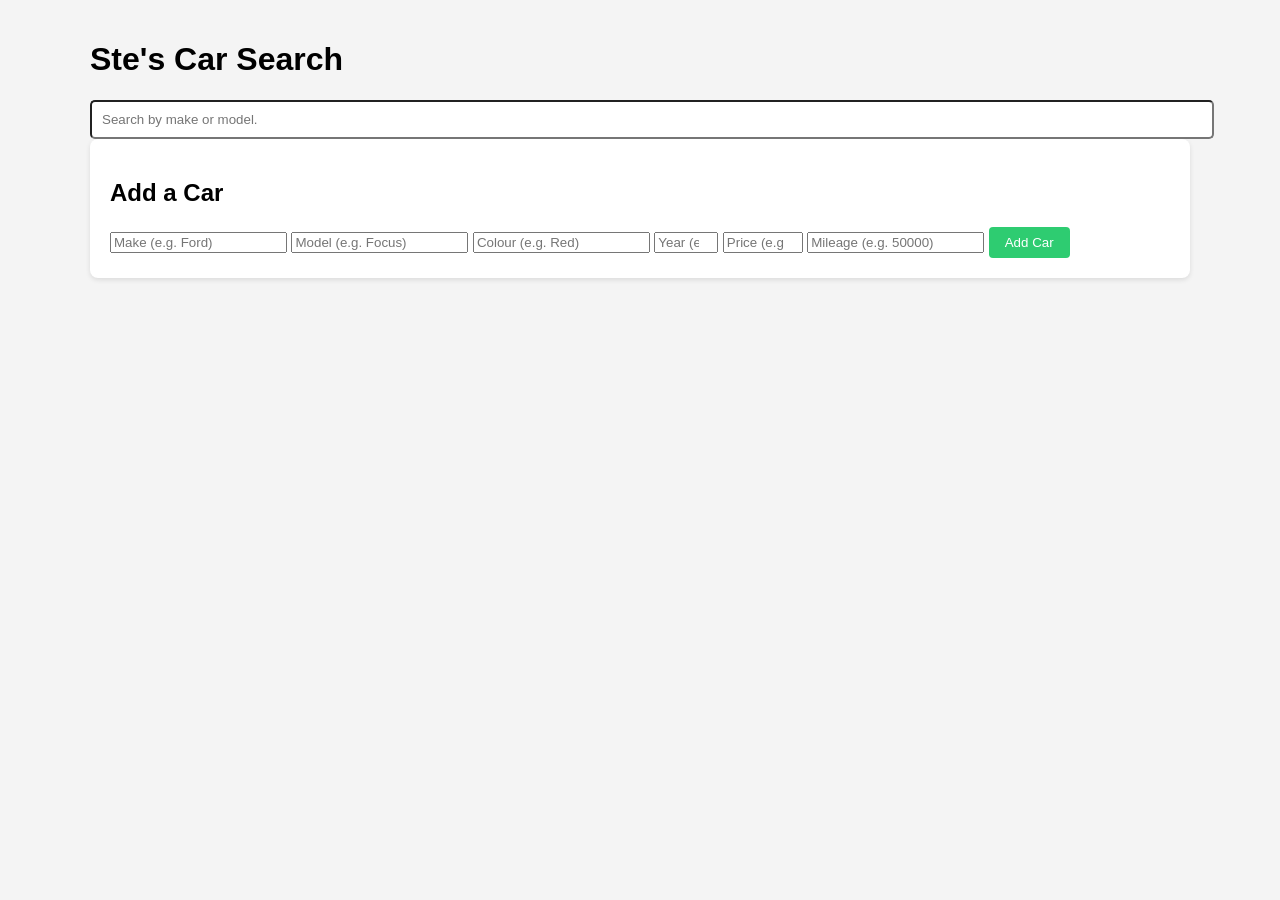
==== Index.html @ 6231c9f4 "Some text changes" ====
<!DOCTYPE html>
<html>
  <head>
    <title>Ste's Car Search</title>
    <meta http-equiv="Content-Security-Policy" content="default-src 'self'; script-src 'self'; style-src 'self'; img-src 'self'">
    <link rel="stylesheet" href="style.css">
  </head>
  <body>
    <h1>Ste's Car Search</h1>
    <input type="text" id="search-bar" placeholder="Search by make or model.">
    <section id="add-car-form">
        <h2>Add a Car</h2>
        <input type="text" id="input-make" placeholder="Make (e.g. Ford)" maxlength="50">
        <input type="text" id="input-model" placeholder="Model (e.g. Focus)" maxlength="50">
        <input type="text" id="input-colour" placeholder="Colour (e.g. Red)" maxlength="50">
        <input type="number" id="input-year" placeholder="Year (e.g. 2020)" min="1900" max="2030">
        <input type="number" id="input-price" placeholder="Price (e.g. 5400)" min="0" max="100000">
        <input type="number" id="input-mileage" placeholder="Mileage (e.g. 50000)" min="0">
        <button type="button" id="add-car-btn">Add Car</button>
    </section>
    <p id="form-error" class="error-message"></p>
    <section id="car-listings"></section>

    <script src="script.js"></script>
  </body>
</html>
---- style.css ----
body {
    font-family: Arial, sans-serif;
    max-width: 1100px;
    margin: 0 auto;
    padding: 20px;
    background-color: #f4f4f4;
}
#search-bar {
    width: 100%;
    padding: 10px;
    border-radius: 5px;
}
#car-listings {
    display: flex;
    flex-wrap: wrap;
    gap: 20px;
}
#add-car-form {
    background: white;
    padding: 20px;
    border-radius: 8px;
    margin-bottom: 30px;
    box-shadow: 0px 2px 5px rgba(0,0,0,0.1);
}
#add-car-form button {
    padding: 8px 16px;
    background-color: #2ecc71;
    color: white;
    border: none;
    border-radius: 4px;
    cursor: pointer;
}
.car-card {
    background: white;
    padding: 15px;
    border-radius: 8px;
    width: 280px;
    box-shadow: 0 2px 5px rgba(0,0,0,0.1);
}
.price {
    font-size: 20px;
    font-weight: bold;
    color: #3cac32;
}
.car-card button {
    margin-top: 10px;
    padding: 6px 12px;
    background-color: #e01e08;
    color: white;
    border: none;
    border-radius: 4px;
    cursor: pointer;
}
.car-card button:hover {
    background-color: #c0392b;
}
.invalid {
    border: 2px solid #e01e08 !important;
}
.error-message {
    color: #e01e08;
    font-weight: bold;
    margin: 10px 0;
    min-height: 1.2em;
}
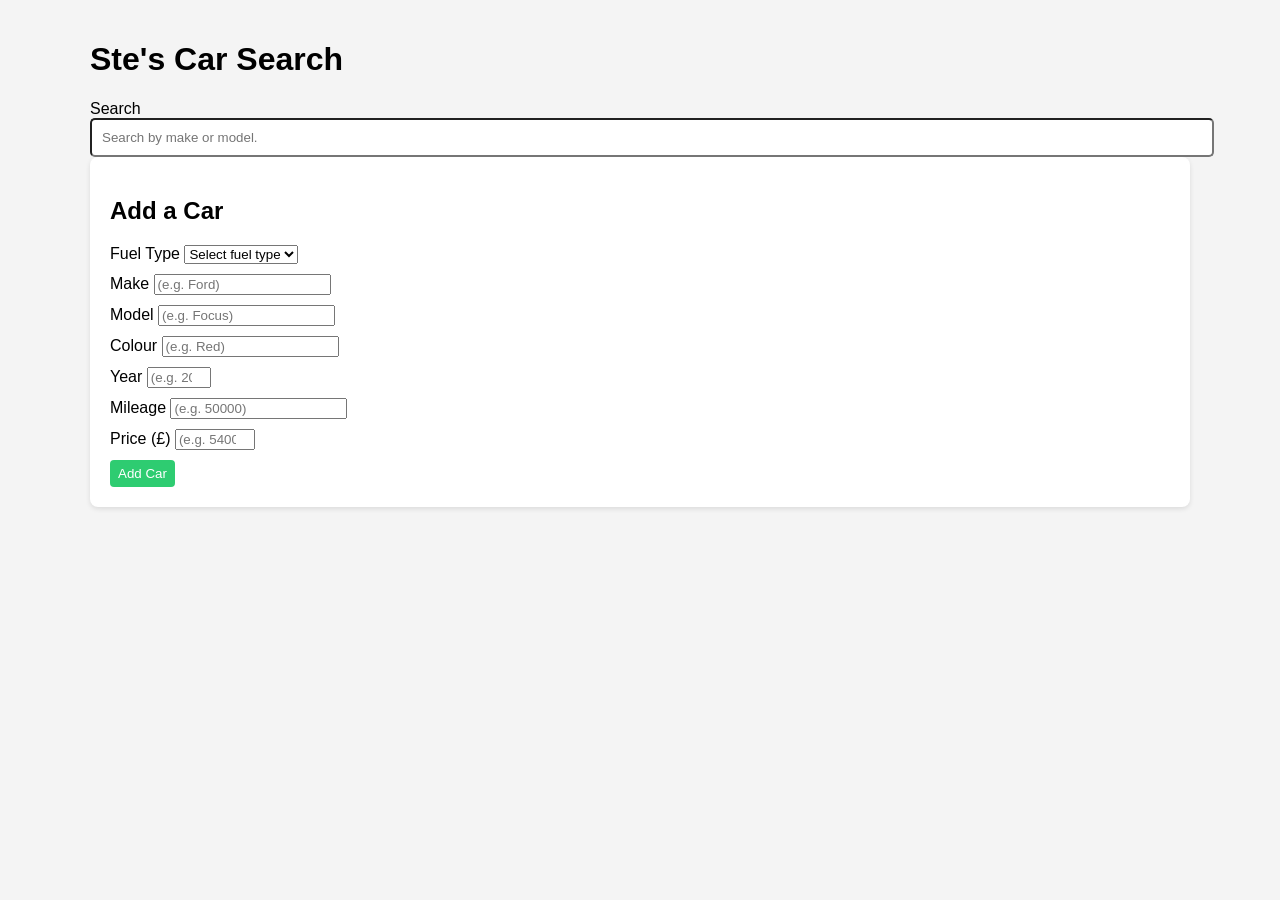
==== commit 32e18539: "added labels and select for fuel type in the form, added fuel type to car cards, updated validation " ====
--- a/Index.html
+++ b/Index.html
@@ -7,15 +7,46 @@
   </head>
   <body>
     <h1>Ste's Car Search</h1>
-    <input type="text" id="search-bar" placeholder="Search by make or model.">
+    <label>
+      Search
+      <input type="text" id="search-bar" placeholder="Search by make or model.">
+    </label>
     <section id="add-car-form">
         <h2>Add a Car</h2>
-        <input type="text" id="input-make" placeholder="Make (e.g. Ford)" maxlength="50">
-        <input type="text" id="input-model" placeholder="Model (e.g. Focus)" maxlength="50">
-        <input type="text" id="input-colour" placeholder="Colour (e.g. Red)" maxlength="50">
-        <input type="number" id="input-year" placeholder="Year (e.g. 2020)" min="1900" max="2030">
-        <input type="number" id="input-price" placeholder="Price (e.g. 5400)" min="0" max="100000">
-        <input type="number" id="input-mileage" placeholder="Mileage (e.g. 50000)" min="0">
+        <label>
+          Fuel Type
+          <select id="input-fueltype">
+            <option value="">Select fuel type</option>
+            <option value="Petrol">Petrol</option>
+            <option value="Diesel">Diesel</option>
+            <option value="Hybrid">Hybrid</option>
+            <option value="Electric">Electric</option>
+          </select>
+        </label>
+        <label>
+          Make
+          <input type="text" id="input-make" placeholder="(e.g. Ford)" maxlength="50">
+        </label>
+        <label>
+          Model
+          <input type="text" id="input-model" placeholder="(e.g. Focus)" maxlength="50">
+        </label>
+        <label>
+          Colour
+          <input type="text" id="input-colour" placeholder="(e.g. Red)" maxlength="50">
+        </label>
+        <label>
+          Year
+          <input type="number" id="input-year" placeholder="(e.g. 2020)" min="1900" max="2030">
+        </label>
+        <label>
+          Mileage
+          <input type="number" id="input-mileage" placeholder="(e.g. 50000)" min="0">
+        </label>
+        <label>
+          Price (£)
+          <input type="number" id="input-price" placeholder="(e.g. 5400)" min="0" max="100000">
+        </label>
         <button type="button" id="add-car-btn">Add Car</button>
     </section>
     <p id="form-error" class="error-message"></p>
--- a/style.css
+++ b/style.css
@@ -22,13 +22,20 @@
     margin-bottom: 30px;
     box-shadow: 0px 2px 5px rgba(0,0,0,0.1);
 }
+#add-car-form label {
+    display: block;
+    margin-bottom: 10px;
+}
 #add-car-form button {
-    padding: 8px 16px;
+    padding: 6px 8px;
     background-color: #2ecc71;
     color: white;
     border: none;
     border-radius: 4px;
     cursor: pointer;
+}
+#add-car-form button:hover {
+    background-color: #62249c;
 }
 .car-card {
     background: white;
@@ -52,8 +59,9 @@
     cursor: pointer;
 }
 .car-card button:hover {
-    background-color: #c0392b;
+    background-color: #62249c;
 }
+
 .invalid {
     border: 2px solid #e01e08 !important;
 }
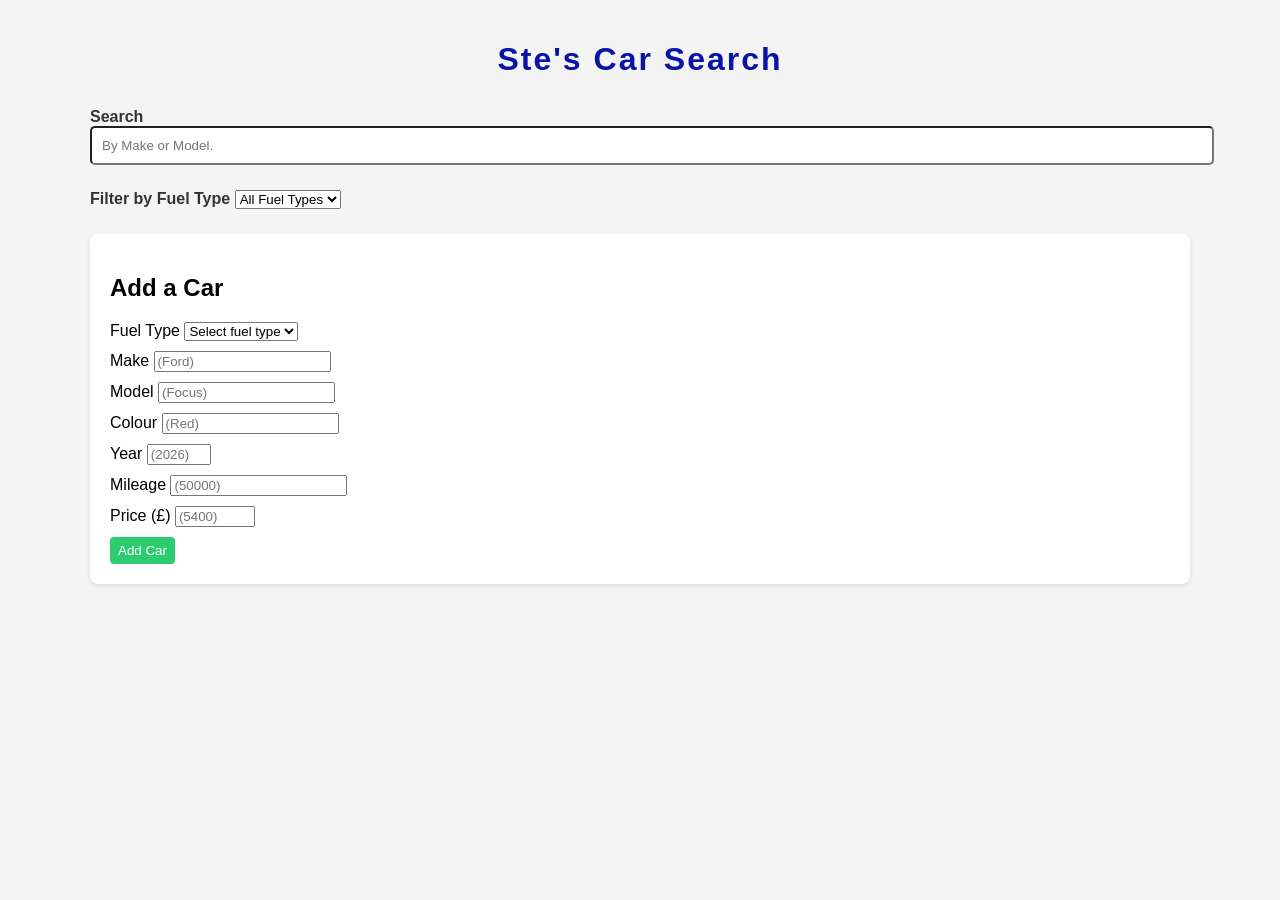
==== commit 22860ac6: "added fueltype filter and search bar will now filter fuel input. Also added some styling to the page" ====
--- a/Index.html
+++ b/Index.html
@@ -9,7 +9,17 @@
     <h1>Ste's Car Search</h1>
     <label>
       Search
-      <input type="text" id="search-bar" placeholder="Search by make or model.">
+      <input type="text" id="search-bar" placeholder="By Make or Model.">
+    </label>
+    <label>
+      Filter by Fuel Type
+      <select id="filter-fueltype">
+        <option value="">All Fuel Types</option>
+        <option value="Petrol">Petrol</option>
+        <option value="Diesel">Diesel</option>
+        <option value="Hybrid">Hybrid</option>
+        <option value="Electric">Electric</option>
+      </select>
     </label>
     <section id="add-car-form">
         <h2>Add a Car</h2>
@@ -25,27 +35,27 @@
         </label>
         <label>
           Make
-          <input type="text" id="input-make" placeholder="(e.g. Ford)" maxlength="50">
+          <input type="text" id="input-make" placeholder="(Ford)" maxlength="50">
         </label>
         <label>
           Model
-          <input type="text" id="input-model" placeholder="(e.g. Focus)" maxlength="50">
+          <input type="text" id="input-model" placeholder="(Focus)" maxlength="50">
         </label>
         <label>
           Colour
-          <input type="text" id="input-colour" placeholder="(e.g. Red)" maxlength="50">
+          <input type="text" id="input-colour" placeholder="(Red)" maxlength="50">
         </label>
         <label>
           Year
-          <input type="number" id="input-year" placeholder="(e.g. 2020)" min="1900" max="2030">
+          <input type="number" id="input-year" placeholder="(2026)" min="1900" max="2030">
         </label>
         <label>
           Mileage
-          <input type="number" id="input-mileage" placeholder="(e.g. 50000)" min="0">
+          <input type="number" id="input-mileage" placeholder="(50000)" min="0">
         </label>
         <label>
           Price (£)
-          <input type="number" id="input-price" placeholder="(e.g. 5400)" min="0" max="100000">
+          <input type="number" id="input-price" placeholder="(5400)" min="0" max="100000">
         </label>
         <button type="button" id="add-car-btn">Add Car</button>
     </section>
--- a/style.css
+++ b/style.css
@@ -4,6 +4,20 @@
     margin: 0 auto;
     padding: 20px;
     background-color: #f4f4f4;
+}
+body > label {
+    display: block;
+    margin-bottom: 25px;
+    font-weight: bold;
+    font-size: 16px;
+    color: #333;
+}
+h1 {
+    text-align: center;
+    color: #0913a8;
+    letter-spacing: 2px;
+    padding-bottom: 10px;
+    margin-bottom:20px;
 }
 #search-bar {
     width: 100%;
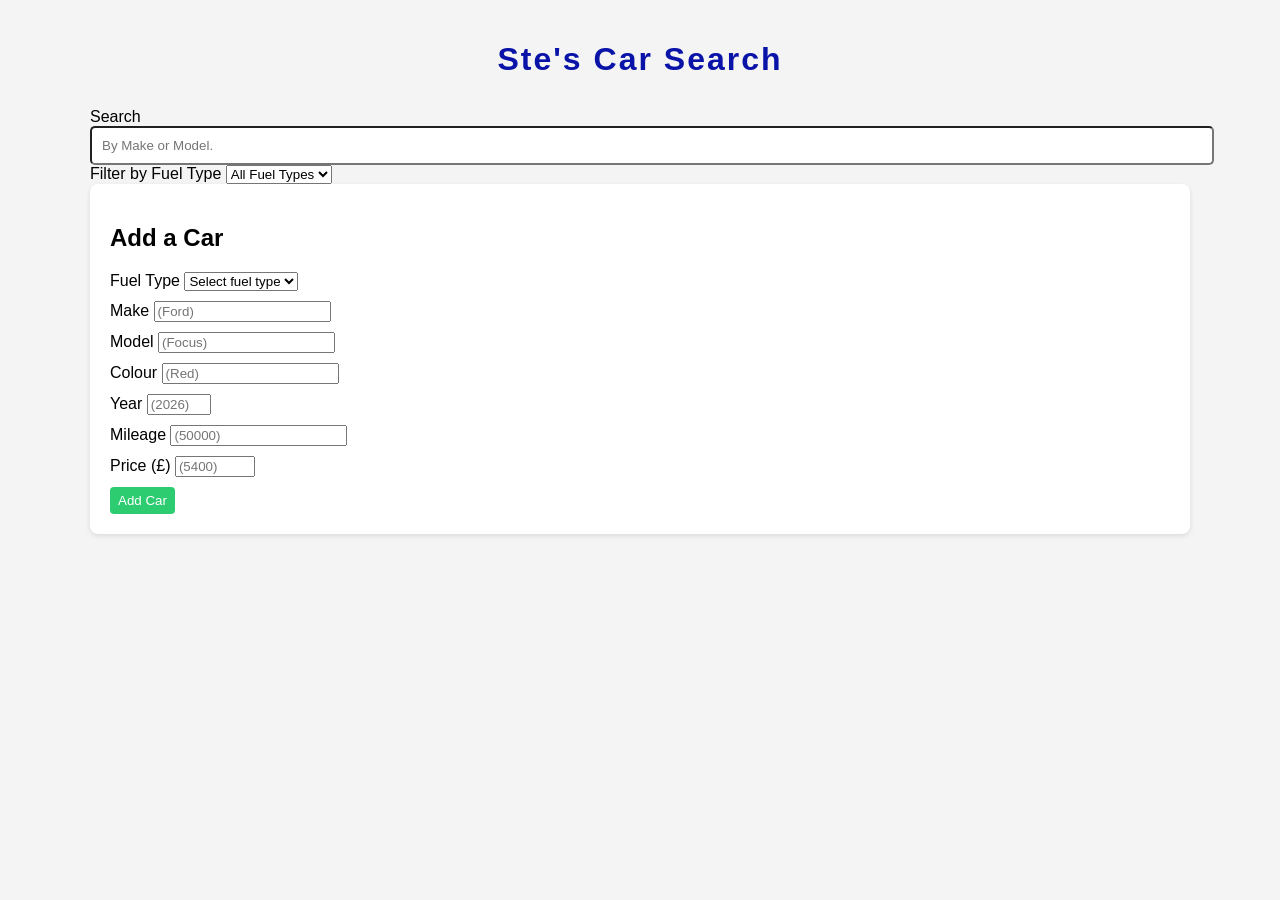
==== commit 65b9a837: "Fix semantic HTML, capitalisation, and indentation - Add main element to Index.html - Rename Script." ====
--- a/Index.html
+++ b/Index.html
@@ -1,11 +1,18 @@
 <!DOCTYPE html>
-<html>
+<html lang="en">
   <head>
+    <meta charset="utf-8">
+    <meta name="viewport" content="width=device-width, initial-scale=1">
+    <meta http-equiv="Content-Security-Policy" content="default-src 'self'; script-src 'self'; style-src 'self'; img-src 'self'; object-src 'none'; base-uri 'self'; form-action 'self'">
+    <meta name="description" content="Search and list second-hand cars by make, model, and fuel type.">
     <title>Ste's Car Search</title>
-    <meta http-equiv="Content-Security-Policy" content="default-src 'self'; script-src 'self'; style-src 'self'; img-src 'self'">
     <link rel="stylesheet" href="style.css">
   </head>
   <body>
+    <noscript>
+      <p>This car search requires JavaScript to be enabled.</p>
+    </noscript>
+    <main>
     <h1>Ste's Car Search</h1>
     <label>
       Search
@@ -21,7 +28,7 @@
         <option value="Electric">Electric</option>
       </select>
     </label>
-    <section id="add-car-form">
+    <form id="add-car-form">
         <h2>Add a Car</h2>
         <label>
           Fuel Type
@@ -35,15 +42,15 @@
         </label>
         <label>
           Make
-          <input type="text" id="input-make" placeholder="(Ford)" maxlength="50">
+          <input type="text" id="input-make" placeholder="(Ford)" maxlength="30">
         </label>
         <label>
           Model
-          <input type="text" id="input-model" placeholder="(Focus)" maxlength="50">
+          <input type="text" id="input-model" placeholder="(Focus)" maxlength="30">
         </label>
         <label>
           Colour
-          <input type="text" id="input-colour" placeholder="(Red)" maxlength="50">
+          <input type="text" id="input-colour" placeholder="(Red)" maxlength="30">
         </label>
         <label>
           Year
@@ -57,11 +64,11 @@
           Price (£)
           <input type="number" id="input-price" placeholder="(5400)" min="0" max="100000">
         </label>
-        <button type="button" id="add-car-btn">Add Car</button>
-    </section>
+        <button type="submit" id="add-car-btn">Add Car</button>
+    </form>
     <p id="form-error" class="error-message"></p>
-    <section id="car-listings"></section>
-
+    <section id="car-listings" aria-live="polite"></section>
+    </main>
     <script src="script.js"></script>
   </body>
 </html>
--- a/style.css
+++ b/style.css
@@ -11,6 +11,10 @@
     font-weight: bold;
     font-size: 16px;
     color: #333;
+}
+input:focus, select:focus, button:focus {
+    outline: 2px solid #62249c;
+    outline-offset: 2px;
 }
 h1 {
     text-align: center;
@@ -84,4 +88,9 @@
     font-weight: bold;
     margin: 10px 0;
     min-height: 1.2em;
+}
+@media (max-width: 600px) {
+    .car-card {
+        width: 100%;
+    }
 }
